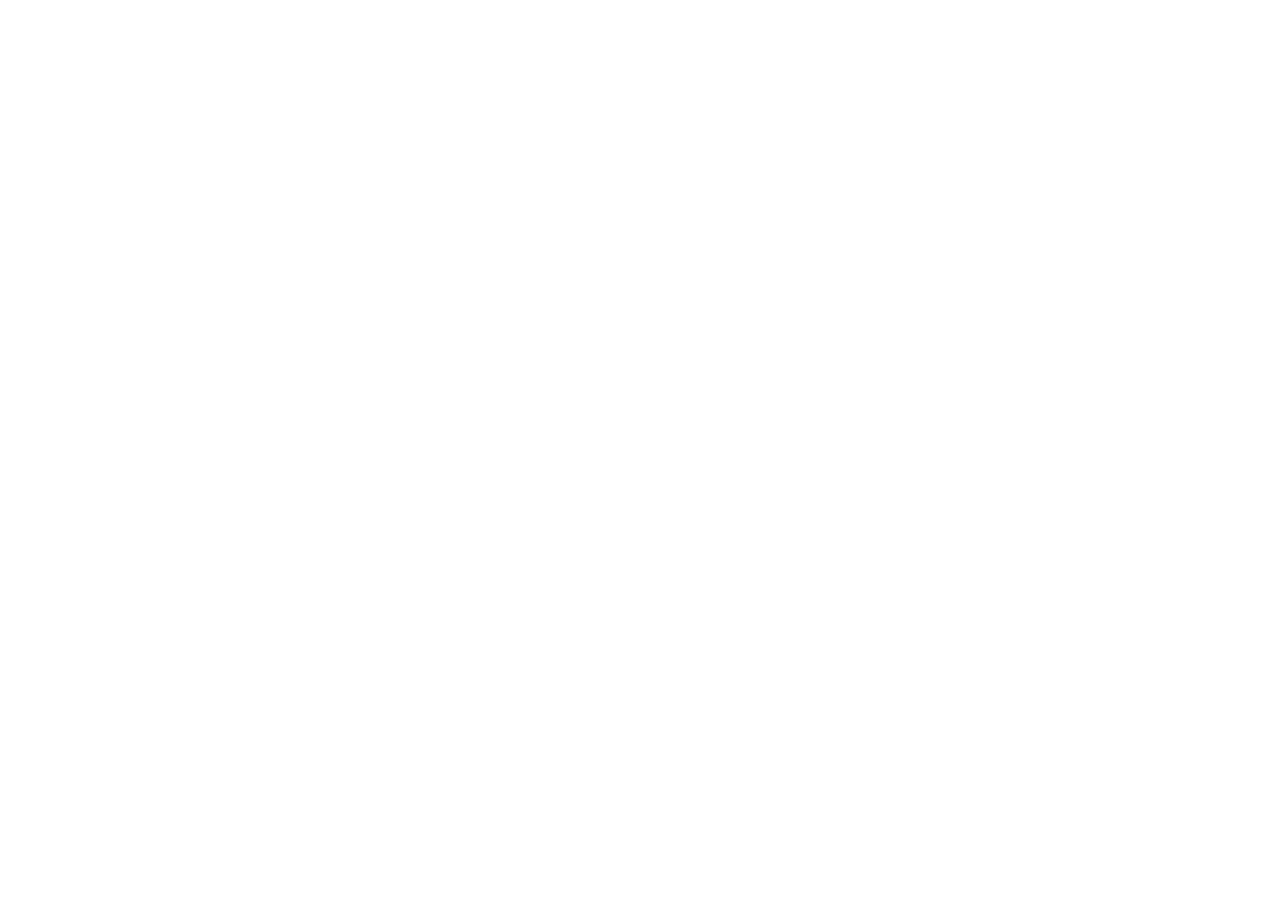
==== test.html @ 65445ea2 "changes" ====
<html>
	<head>
		<script src="http://code.jquery.com/jquery-1.9.1.js"></script>
	</head>
	<body>
		<div id="fb-root"></div>
		<script>
		  // Additional JS functions here
		  window.fbAsyncInit = function() {
		    FB.init({
		      appId      : '556298371071963', // App ID
		      channelUrl : '//www.firstwebproblems.com/channel.html', // Channel File
		      status     : true, // check login status
		      cookie     : true, // enable cookies to allow the server to access the session
		      xfbml      : true  // parse XFBML
		    });

		    // Additional init code here

		  };

		  // Load the SDK asynchronously
		  (function(d){
		     var js, id = 'facebook-jssdk', ref = d.getElementsByTagName('script')[0];
		     if (d.getElementById(id)) {return;}
		     js = d.createElement('script'); js.id = id; js.async = true;
		     js.src = "//connect.facebook.net/en_US/all.js";
		     ref.parentNode.insertBefore(js, ref);
		   }(document));
		</script>

		<div id="container"></div>
	</body>
</html>
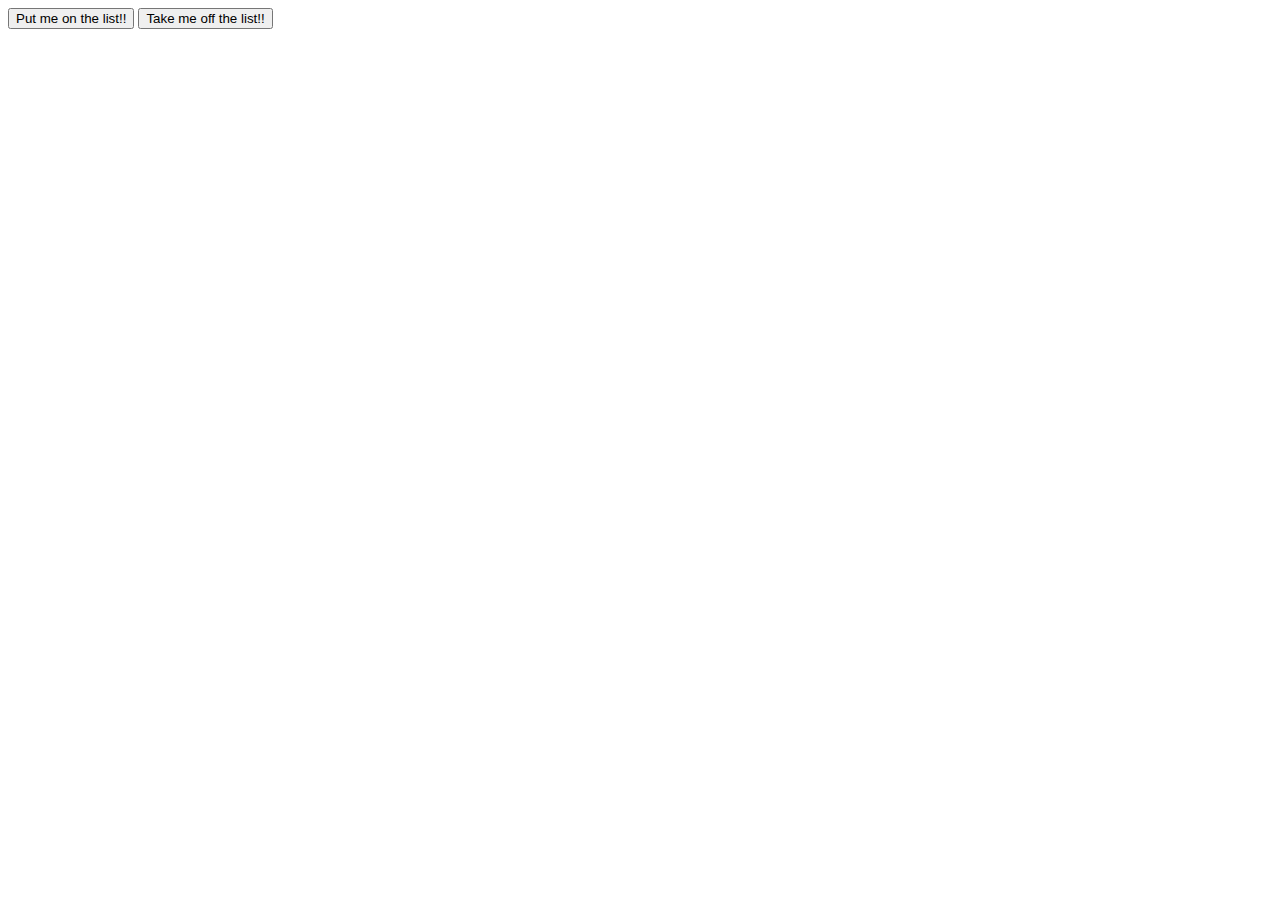
==== commit 8f42ba1c: "firebase/facebook" ====
--- a/test.html
+++ b/test.html
@@ -1,6 +1,8 @@
 <html>
 	<head>
-		<script src="http://code.jquery.com/jquery-1.9.1.js"></script>
+		<script type="text/javascript" src="http://code.jquery.com/jquery-1.9.1.js"></script>
+		<script src='https://cdn.firebase.com/v0/firebase.js'></script>
+		<script type="text/javascript" src="scripts/fb.js"></script>
 	</head>
 	<body>
 		<div id="fb-root"></div>
@@ -14,9 +16,6 @@
 		      cookie     : true, // enable cookies to allow the server to access the session
 		      xfbml      : true  // parse XFBML
 		    });
-
-		    // Additional init code here
-
 		  };
 
 		  // Load the SDK asynchronously
@@ -29,6 +28,20 @@
 		   }(document));
 		</script>
 
+		<div>
+			<button id="bt-add">Put me on the list!!</button>
+			<button id="bt-remove">Take me off the list!!</button>
+		</div>
 		<div id="container"></div>
+
+		<div class="scoreboard-entry template">
+			<div class="scoreboard-entry-pic">
+				<img>	
+			</div>
+			<div class="scoreboard-entry-text">
+				<span class="scoreboard-entry-text-name"></span>
+				<span class="scoreboard-entry-text-location"></span>
+				<span class="scoreboard-entry-text-score"></span>
+		</div>
 	</body>
 </html>